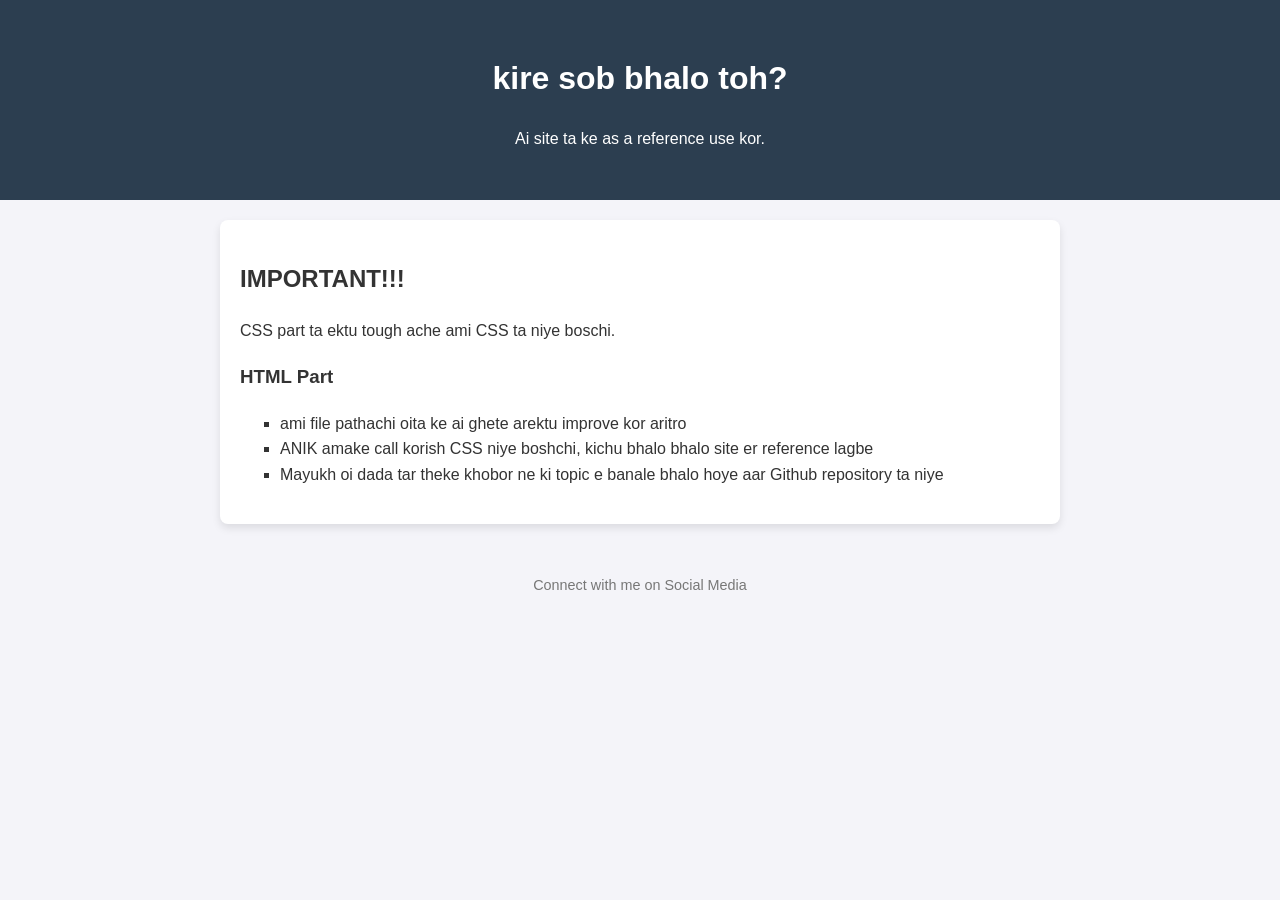
==== index.html @ 2f97c4cf "Add files via upload" ====
<!DOCTYPE html>
<html lang="en">
<head>
    <meta charset="UTF-8">
    <meta name="viewport" content="width=device-width, initial-scale=1.0">
    <title>My Portfolio</title>
    <link rel="stylesheet" href="style.css">
</head>
<body>

    <header>
        <h1>kire sob bhalo toh?</h1>
        <p>Ai site ta ke as a reference use kor.</p>
    </header>

    <section class="main-content">
        <h2>IMPORTANT!!!</h2>
        <p>CSS part ta ektu tough ache ami CSS ta niye boschi.</p>
        
        <h3>HTML Part</h3>
        <ul>
            <li>ami file pathachi oita ke ai ghete arektu improve kor aritro</li>
            <li>ANIK amake call korish CSS niye boshchi, kichu bhalo bhalo site er reference lagbe</li>
            <li>Mayukh oi dada tar theke khobor ne ki topic e banale bhalo hoye aar Github repository ta niye</li>
        </ul>
    </section>

    <footer>
        <p>Connect with me on Social Media</p>
    </footer>

</body>
</html>
---- style.css ----
/* 1. Basic Page Setup */
body {
    font-family: 'Segoe UI', Tahoma, Geneva, Verdana, sans-serif;
    line-height: 1.6;
    margin: 0;
    background-color: #f4f4f9;
    color: #333;
}

/* 2. Header Styling */
header {
    background: #2c3e50;
    color: white;
    padding: 2rem;
    text-align: center;
}

/* 3. Main Content Area */
.main-content {
    max-width: 800px;
    margin: 20px auto;
    padding: 20px;
    background: white;
    border-radius: 8px;
    box-shadow: 0 4px 8px rgba(0,0,0,0.1);
}

/* 4. List Styling */
ul {
    list-style-type: square;
}

/* 5. Footer */
footer {
    text-align: center;
    font-size: 0.9rem;
    margin-top: 50px;
    color: #777;
}
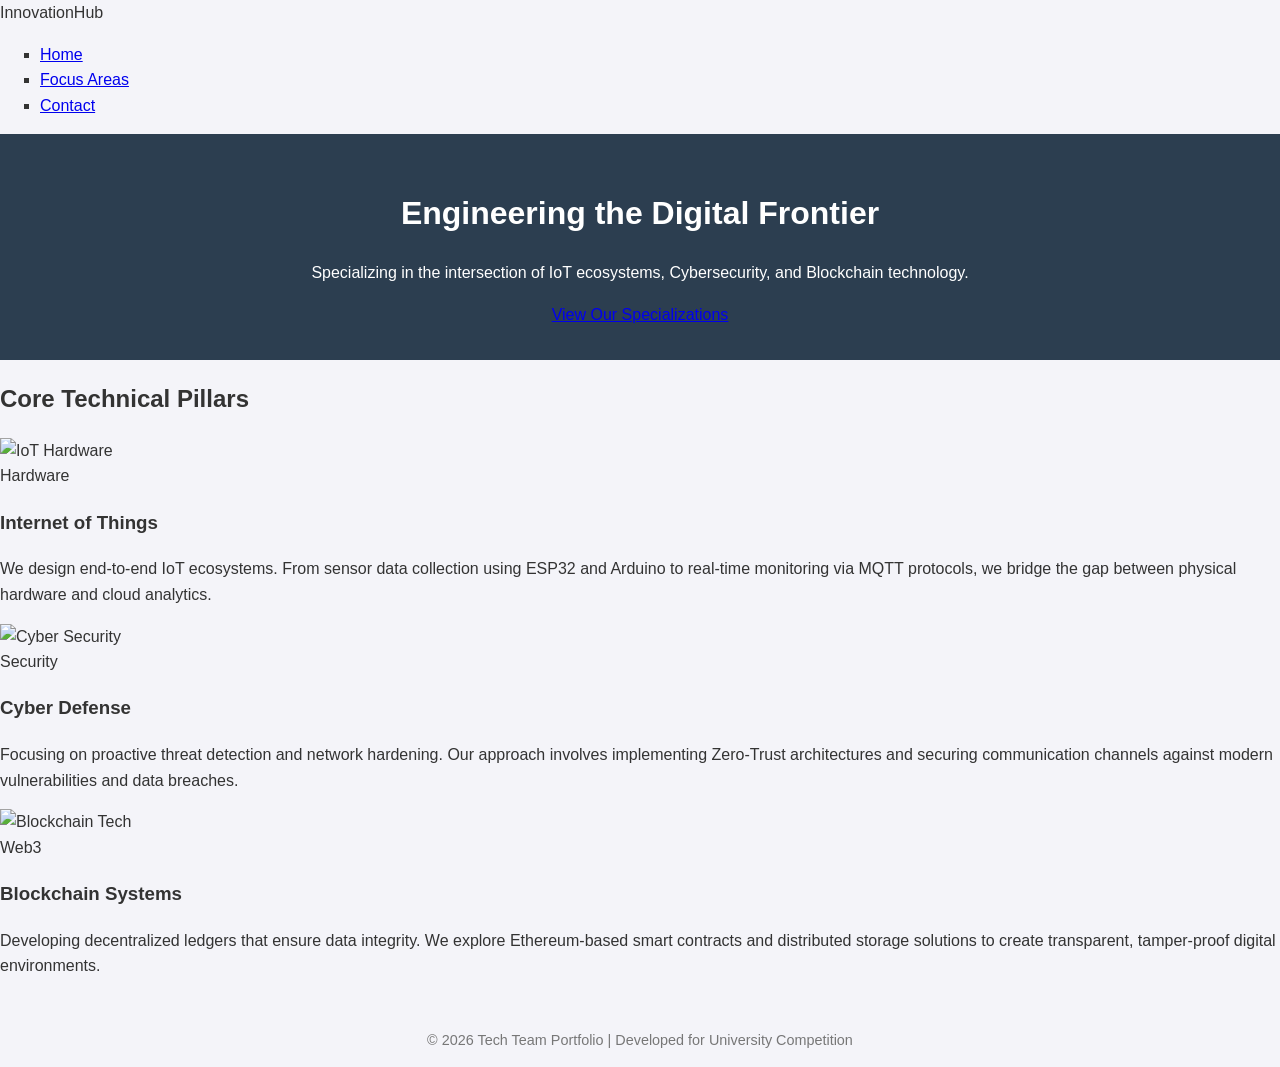
==== commit 527a931a: "Update index.html" ====
--- a/index.html
+++ b/index.html
@@ -3,31 +3,73 @@
 <head>
     <meta charset="UTF-8">
     <meta name="viewport" content="width=device-width, initial-scale=1.0">
-    <title>My Portfolio</title>
+    <title>Tech Engineering Portfolio</title>
+    <link href="https://fonts.googleapis.com/css2?family=Inter:wght@400;600;700&display=swap" rel="stylesheet">
     <link rel="stylesheet" href="style.css">
 </head>
 <body>
 
-    <header>
-        <h1>kire sob bhalo toh?</h1>
-        <p>Ai site ta ke as a reference use kor.</p>
+    <nav class="navbar">
+        <div class="logo">Innovation<span>Hub</span></div>
+        <ul class="nav-links">
+            <li><a href="#home">Home</a></li>
+            <li><a href="#specializations">Focus Areas</a></li>
+            <li><a href="#contact">Contact</a></li>
+        </ul>
+    </nav>
+
+    <header id="home" class="hero">
+        <div class="hero-container">
+            <h1>Engineering the Digital Frontier</h1>
+            <p>Specializing in the intersection of IoT ecosystems, Cybersecurity, and Blockchain technology.</p>
+            <a href="#specializations" class="cta-button">View Our Specializations</a>
+        </div>
     </header>
 
-    <section class="main-content">
-        <h2>IMPORTANT!!!</h2>
-        <p>CSS part ta ektu tough ache ami CSS ta niye boschi.</p>
+    <section id="specializations" class="container">
+        <h2 class="section-title">Core Technical Pillars</h2>
         
-        <h3>HTML Part</h3>
-        <ul>
-            <li>ami file pathachi oita ke ai ghete arektu improve kor aritro</li>
-            <li>ANIK amake call korish CSS niye boshchi, kichu bhalo bhalo site er reference lagbe</li>
-            <li>Mayukh oi dada tar theke khobor ne ki topic e banale bhalo hoye aar Github repository ta niye</li>
-        </ul>
+        <div class="card-grid">
+            
+            <div class="card">
+                <div class="card-image">
+                    <img src="https://images.unsplash.com/photo-1558346490-a72e53ae2d4f?auto=format&fit=crop&w=500&q=80" alt="IoT Hardware">
+                </div>
+                <div class="card-content">
+                    <span class="tag">Hardware</span>
+                    <h3>Internet of Things</h3>
+                    <p>We design end-to-end IoT ecosystems. From sensor data collection using ESP32 and Arduino to real-time monitoring via MQTT protocols, we bridge the gap between physical hardware and cloud analytics.</p>
+                </div>
+            </div>
+
+            <div class="card">
+                <div class="card-image">
+                    <img src="https://images.unsplash.com/photo-1563986768609-322da13575f3?auto=format&fit=crop&w=500&q=80" alt="Cyber Security">
+                </div>
+                <div class="card-content">
+                    <span class="tag">Security</span>
+                    <h3>Cyber Defense</h3>
+                    <p>Focusing on proactive threat detection and network hardening. Our approach involves implementing Zero-Trust architectures and securing communication channels against modern vulnerabilities and data breaches.</p>
+                </div>
+            </div>
+
+            <div class="card">
+                <div class="card-image">
+                    <img src="https://images.unsplash.com/photo-1639322537228-f710d846310a?auto=format&fit=crop&w=500&q=80" alt="Blockchain Tech">
+                </div>
+                <div class="card-content">
+                    <span class="tag">Web3</span>
+                    <h3>Blockchain Systems</h3>
+                    <p>Developing decentralized ledgers that ensure data integrity. We explore Ethereum-based smart contracts and distributed storage solutions to create transparent, tamper-proof digital environments.</p>
+                </div>
+            </div>
+
+        </div>
     </section>
 
-    <footer>
-        <p>Connect with me on Social Media</p>
+    <footer id="contact">
+        <p>© 2026 Tech Team Portfolio | Developed for University Competition</p>
     </footer>
 
 </body>
-</html>+</html>
